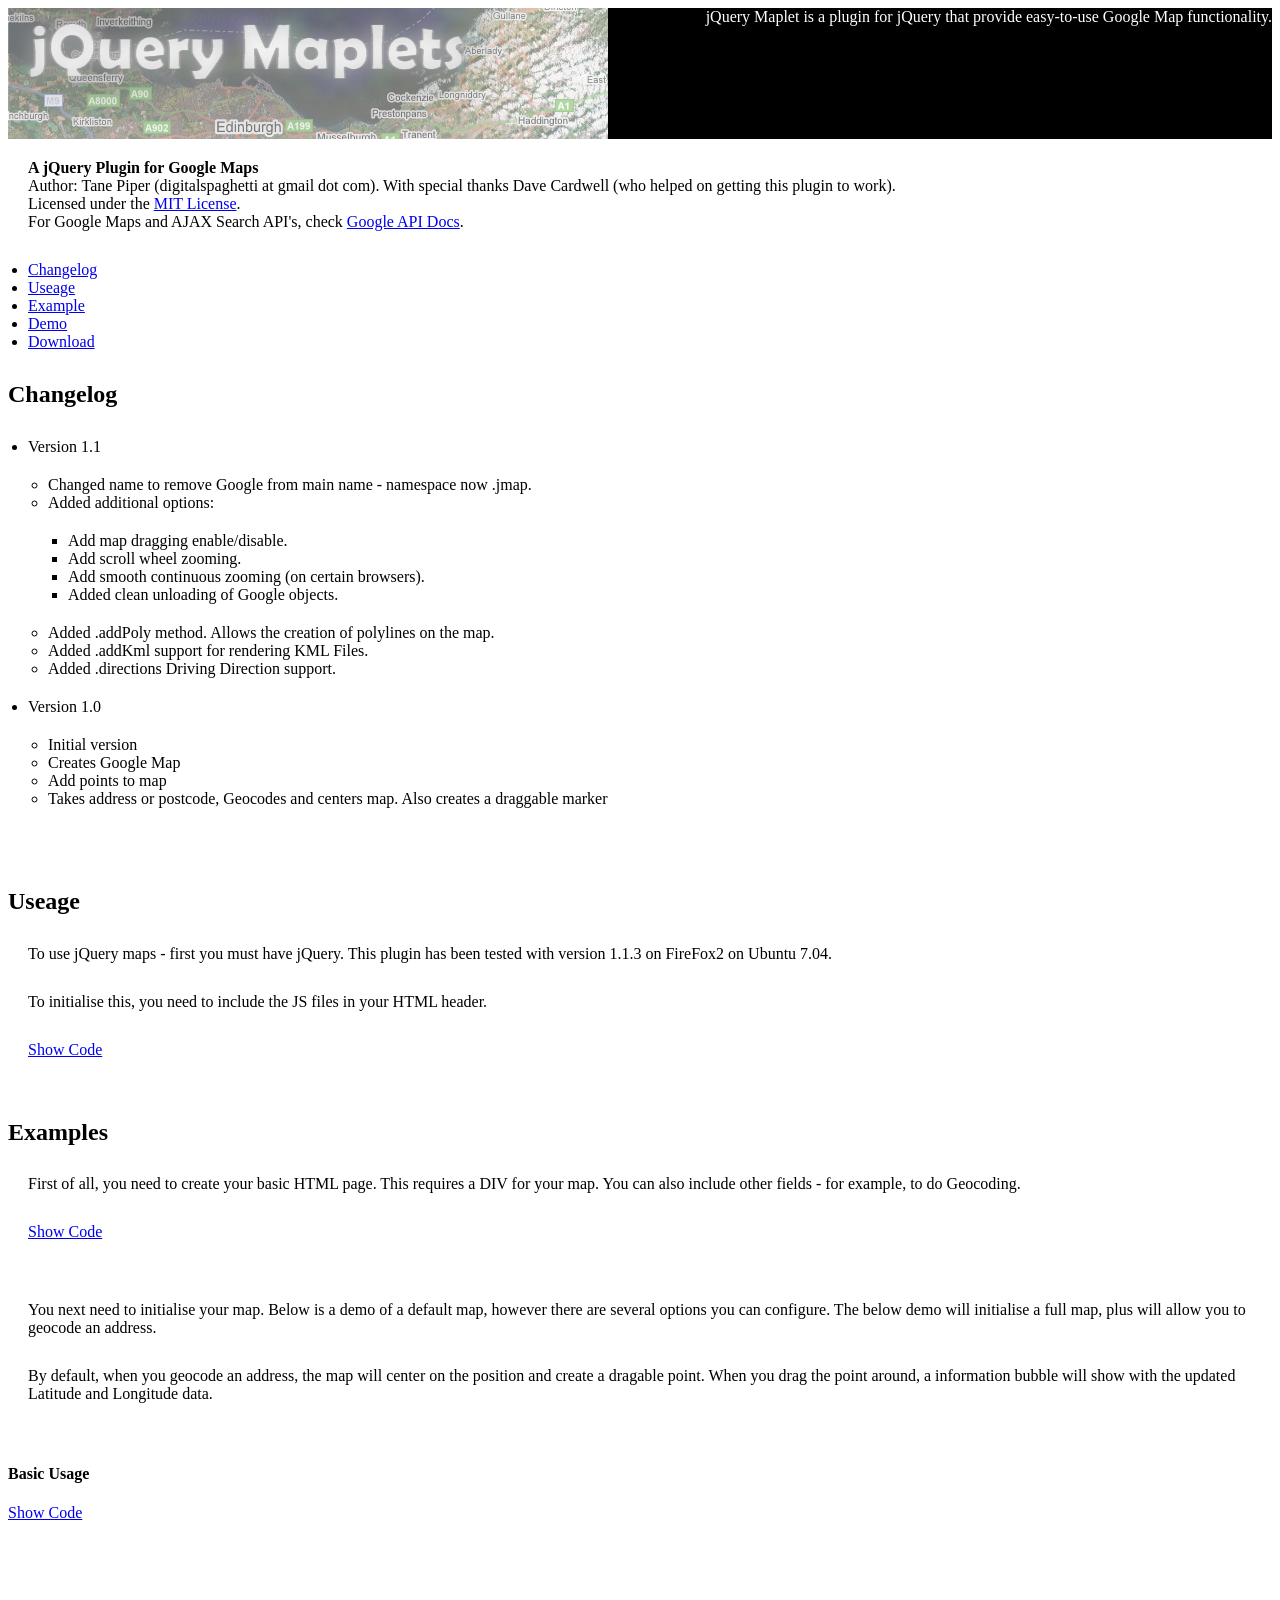
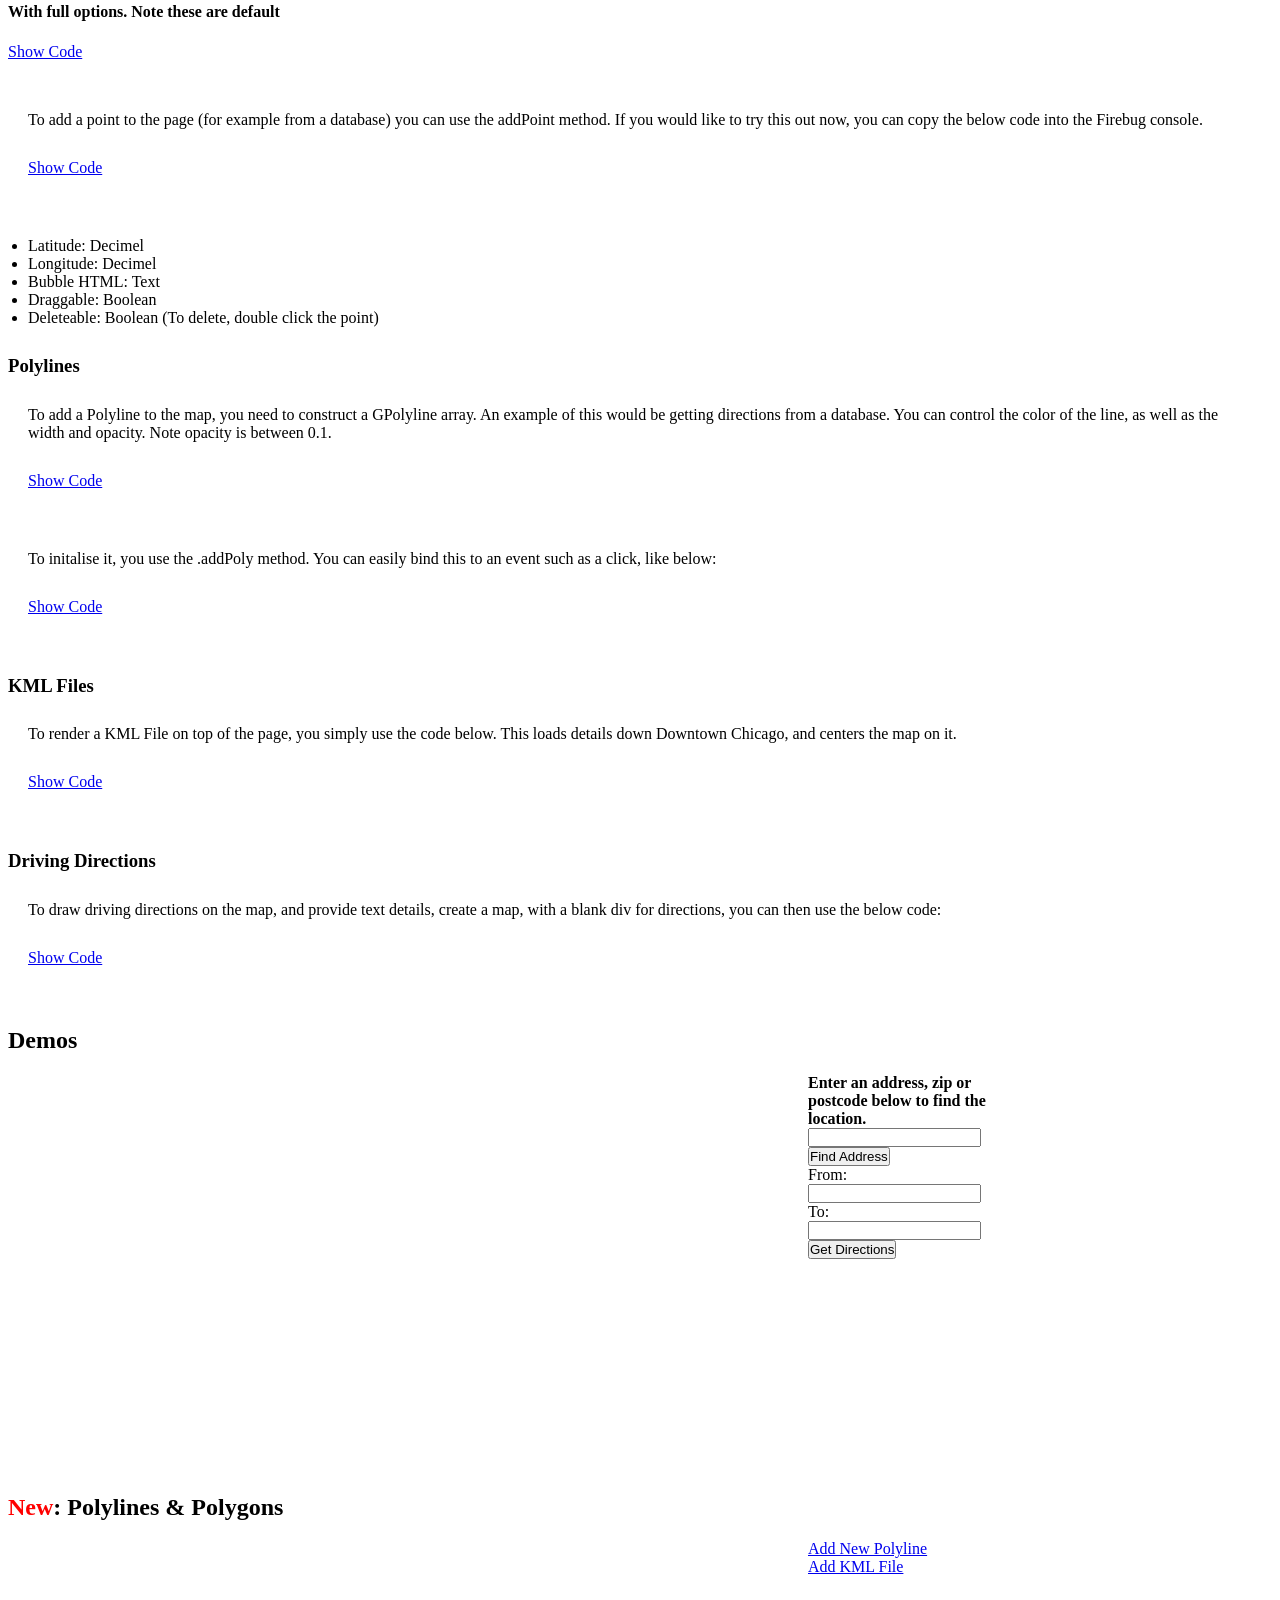
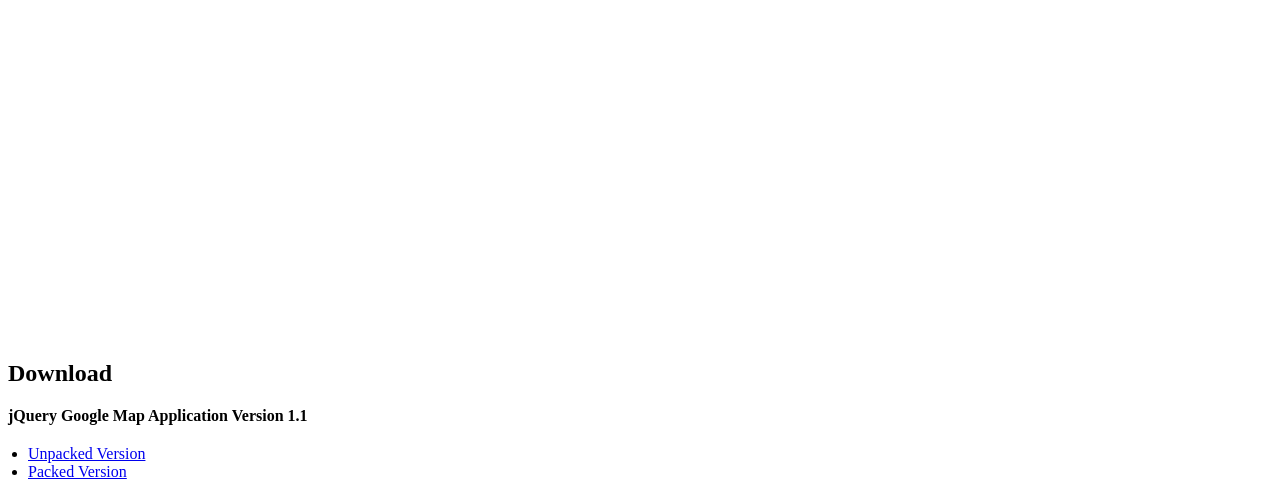
==== branches/1.2/index.html @ fb880c75 "Copied to branches for next version" ====
<?xml version="1.0" encoding="UTF-8" ?>
<!DOCTYPE html PUBLIC "-//W3C//DTD XHTML 1.0 Strict//EN"
"http://www.w3.org/TR/xhtml1/DTD/xhtml1-strict.dtd">
<html xmlns="http://www.w3.org/1999/xhtml"
xmlns:v="urn:schemas-microsoft-com:vml">
	<head>
		<meta http-equiv="Content-Type" content="text/html; charset=utf-8" />
		<title>jQuery Maps</title>
		<style type="text/css">
			v\:* { behavior:url(#default#VML);}
		</style>
		<script src="http://maps.google.com/maps?file=api&v=2&key=ABQIAAAApCYnM8S-TSRBhQk16Ynr4BQsdKsyZnhdiIFVYLirST5eeJJrrBSLEOe2KFlwraCMKFXFl41xy8sfMw" type="text/javascript"></script>
		<script src="http://www.google.com/uds/api?file=uds.js&v=1.0&key=ABQIAAAApCYnM8S-TSRBhQk16Ynr4BQsdKsyZnhdiIFVYLirST5eeJJrrBSLEOe2KFlwraCMKFXFl41xy8sfMw" type="text/javascript"></script>
		<script src="jquery.js" type="text/javascript"></script>
		<script src="jquery.jmaps.js" type="text/javascript"></script>

		<script type="text/javascript">
			$('document').ready(function(){
				$("#gmap").jmap();
				$("#gmap").myMap().setCenter(new GLatLng(55.958387,-3.162367), 10);
				$("#gmap2").jmap();
				$("#gmap2").myMap().setCenter(new GLatLng(55.958387,-3.162367), 10);
				var polyline = new GPolyline([
    					new GLatLng(55.958387, -3.162367),
    					new GLatLng(55.95189103287788, -3.18878173828125),
    					new GLatLng(55.9447781445014, -3.21624755859375)
				], "#FF0000", 10,1);
				$("#gmap2").addPoly(polyline);
	
				var polyline2 = new GPolyline([
					new GLatLng(55.9418941688752, -3.2910919189453125),
					new GLatLng(55.94593167462068, -3.2179641723632812),
					new GLatLng(55.922469807800354, -3.2471466064453125)
				], "#00FF00", 10, 1);
		
			$("a.addline").bind('click', function(){
				$("#gmap2").addPoly(polyline2);
				return false;
			});

			$("a.showcode").bind("click", function(){
				var showdiv = $(this).attr("href");
				$(showdiv).toggle("fast");
				return false;
			});
			
			$("a.add-kml").bind("click", function(){
				$("#gmap2").addKml("http://mapgadgets.googlepages.com/cta.kml");	
				$("#gmap2").myMap().setCenter(new GLatLng(41.88414, -87.63238), 10);
				return false;
			});
			$("#getDirections").bind("click", function(){
				var from = $("#from").attr('value');
				var to = $("#to").attr('value');
				$("#gmap").directions("from: " + from + " to: " + to, "mydirections");	
				$("#from").attr('value', to);
				$("#to").attr('value', '');
				return false;
			});
		});
	</script>
	<style type="text/css">
	*, body { margin: 0, 10px; padding: 0; }
	p, ul { margin:10px; padding:10px;}
	code, pre {width: 80%; text-align:left; margin:0 auto; padding:1px; overflow:hide}
	</style>
	</head>
	<body>
	
	
	<div style="width:100%; height:131px; background:url('images/header.png') #000 no-repeat;" /><span style="float:right;color:#fff;">jQuery Maplet is a plugin for jQuery that provide easy-to-use Google Map functionality.</span></div>
	<p>
	<strong>A jQuery Plugin for Google Maps</strong><br />
	Author: <span class="hcard"><span class="fn">Tane Piper</span></span> (digitalspaghetti at gmail dot com).  With special thanks Dave Cardwell (who helped on getting this plugin to work).<br />
	Licensed under the <a href="http://www.opensource.org/licenses/mit-license.php" rel="licence">MIT License</a>.<br />
	For Google Maps and AJAX Search API's, check <a href="http://api.google.com">Google API Docs</a>.
	</p>

	<ul>
		<li><a href="#changelog">Changelog</a></li>
		<li><a href="#useage">Useage</a></li>
		<li><a href="#example">Example</a></li>
		<li><a href="#demo">Demo</a></li>
		<li><a href="#download">Download</a></li>
	</ul>

	<a name="changelog"><h2>Changelog</h2></a>
	
	<ul>
		<li>Version 1.1
			<ul>
				<li>Changed name to remove Google from main name - namespace now .jmap.</li>
				<li>Added additional options:
					<ul>
						<li>Add map dragging enable/disable.</li>
						<li>Add scroll wheel zooming.</li>
						<li>Add smooth continuous zooming (on certain browsers).</li>
						<li>Added clean unloading of Google objects.</li>
					</ul>
				</li>
				<li>Added .addPoly method.  Allows the creation of polylines on the map.</li>
				<li>Added .addKml support for rendering KML Files.</li>
				<li>Added .directions Driving Direction support.</li>
			</ul>
		</li>
		<li>Version 1.0
		<ul>
			<li>Initial version</li>
			<li>Creates Google Map</li>
			<li>Add points to map</li>
			<li>Takes address or postcode, Geocodes and centers map.  Also creates a draggable marker</li>
		</ul>
		</li>
	</ul>
	</p>
	
	<a name="useage"><h2>Useage</h2></a>
	<p>
		
		To use jQuery maps - first you must have jQuery.  This plugin has been tested with version 1.1.3 on FireFox2 on Ubuntu 7.04.
	</p>
	<p>
		To initialise this, you need to include the JS files in your HTML header.
	</p>
	<p>
		<a class="showcode" href="#jsinclude">Show Code</a>
		<pre style="background-color:#aaa;border:2px solid #000;display:none" id="jsinclude">
		&lt;script src="http://maps.google.com/maps?file=api&v=2&key=YOURKEY"type="text/javascript">&lt;/script>
 		&lt;script src="http://www.google.com/uds/api?file=uds.js&v=1.0&key=YOURKEY"type="text/javascript">&lt;/script>
 		&lt;script src="jquery.js"type="text/javascript">&lt;/script>
 		&lt;script src="jquery.jmap.js"type="text/javascript">&lt;/script>
		</pre>
	</p>
	<a name="example"><h2>Examples</h2></a>
	<p>
		First of all, you need to create your basic HTML page.  This requires a DIV
		for your map.  You can also include other fields - for example, to do Geocoding.
	</p>
	<p>
		<a class="showcode" href="#basicpage">Show Code</a>
		<pre style="background-color:#aaa;border:2px solid #000;display:none" id="basicpage">
			&lt;div id="gmap" style="float:left;width:800px;height:400px;">&lt;/div>
			&lt;div style="float:left;width:15%">
				&lt;strong>Find Address&lt;/strong>
				&lt;input type="text" id="Address" />
				&lt;input type="submit" id="findaddress" />
			&lt;/div>
		</pre>
	</p>
	
	<p>
		You next need to initialise your map.  Below is a demo of a default map, however there are several options you can configure.
		The below demo will initialise a full map, plus will allow you to geocode an address.	
	</p>
	<p>
		By default, when you geocode an address, the map will center on the position and create a dragable point.  When you drag the
		point around, a information bubble will show with the updated Latitude and Longitude data.
	</p>
	<p>
		<h4>Basic Usage</h4>
		<a class="showcode" href="#basicinit">Show Code</a>
		<pre style="background-color:#aaa;border:2px solid #000;display:none" id="basicinit">
			$('document').ready(function(){ 
				$('#gmap').jmap();
			});
		</pre>
	</p>
	<p>
		<h4>With full options.  Note these are default</h4>
		<a class="showcode" href="#fulloptions">Show Code</a>
		<pre style="background-color:#aaa;border:2px solid #000;display:none" id="fulloptions">
			$('document').ready(function(){ 
				$('#gmap').jmap({
					maptype: G_HYBRID_TYPE,
					center: [55.958858,-3.162302],
					zoom: 12,
					control: "small",
					showtype: true,
					showoverview: true,
					dragging: true,
					scrollzoom: true,
					smoothzoom: true,
					searchfield: "#Address",
					searchbutton: "#findaddress"
				},settings);
				});
			});
		</pre>
	</p>
	<p>
		To add a point to the page (for example from a database) you can use the addPoint method.  If you would like to try this out
		now, you can copy the below code into the Firebug console.
	</p>
	<p>
		<a class="showcode" href="#addpoint">Show Code</a>
		<pre style="background-color:#aaa;border:2px solid #000;display:none" id="addpoint">
				$('#gmap').addPoint('55.948286','-3.200111', 'Point1', false, false);
		</pre>
	</p>
	<ul>
		<li>Latitude: Decimel</li>
		<li>Longitude: Decimel</li>
		<li>Bubble HTML: Text</li>
		<li>Draggable: Boolean</li>
		<li>Deleteable: Boolean (To delete, double click the point)</li>
	</ul>
	<h3>Polylines</h3>
	<p>
		To add a Polyline to the map, you need to construct a GPolyline array.  An example of this would be getting directions from a database.  You can control the color of the line, as well as the width and opacity.  Note opacity is between 0.1.
	</p>
	<p>
		<a class="showcode" href="#polyline">Show Code</a>
		<pre style="background-color:#aaa;border:2px solid #000;display:none" id="polyline">
				&lt;script type="text/javascript">
					var polyline = new GPolyline([
    						new GLatLng(55.958387, -3.162367),
    						new GLatLng(55.95189103287788, -3.18878173828125),
    						new GLatLng(55.9447781445014, -3.21624755859375)
					], "#FF0000", 10,1);
				&lt;/script>
		</pre>
	</p>
	<p>
		To initalise it, you use the .addPoly method.  You can easily bind this to an event such as a click, like below:
	<p>
		<a class="showcode" href="#renderpolyline">Show Code</a>
		<pre style="background-color:#aaa;border:2px solid #000;display:none" id="renderpolyline">
				$('a.addpoly').bind('click', function(){
					$('#gmap').addPoly(polyline);
				});
		</pre>
	</p>
	<h3>KML Files</h3>
	<p>
		To render a KML File on top of the page, you simply use the code below.  This loads details down Downtown Chicago, and centers
		the map on it.
	<p>
		<a class="showcode" href="#renderkml">Show Code</a>
		<pre style="background-color:#aaa;border:2px solid #000;display:none" id="renderkml">
				$("#gmap2").addKml("http://mapgadgets.googlepages.com/cta.kml");	
				$("#gmap2").myMap().setCenter(new GLatLng(41.88414, -87.63238), 10);
		</pre>
	</p>
	<h3>Driving Directions</h3>
	<p>
		To draw driving directions on the map, and provide text details, create a map, with a blank div for directions, you can
		then use the below code: 
	<p>
		<a class="showcode" href="#directions">Show Code</a>
		<pre style="background-color:#aaa;border:2px solid #000;display:none" id="directions">
				$("#gmap").directions("from: New York to: Toronto" , "directions");
		</pre>
	</p>
	
	<a name="demo"><h2>Demos</h2></a>
	<div id="gmap" style="float:left;width:800px;height:400px;"></div>

	<div style="float:left;width:15%">
		<strong>Enter an address, zip or postcode below to find the location.</strong>
		<input type="text" id="Address" /><br />
		<input type="submit" value="Find Address" id="findaddress" />
		<br />
		From: <input type="text" id="from" /><br />
		To: <input type="text" id="to" /><br />
		<input type="submit" value="Get Directions" id="getDirections" />
		<div id="mydirections" style="max-height:250px; overflow:auto;"></div>
	</div>
	<br style="clear:both;" />
	<h2><span style="color:red">New</span>: Polylines & Polygons</h2>
	<div id="gmap2" style="float:left;width:800px;height:400px;"></div>
	<div style="float:left;width:15%">
		<a href="#" class="addline">Add New Polyline</a>
		<br />
		<a href="#" class="add-kml">Add KML File</a>
	</div>
	<br style="clear:both;" />
	<a name="download"><h2>Download</h2></a>
		<strong>jQuery Google Map Application Version 1.1</strong>
		<ul>
		<li><a href="http://jmaps.googlecode.com/files/jquery.jmaps.js">Unpacked Version</a></li>
		<li><a href="http://jmaps.googlecode.com/files/jquery.jmaps.packed.js">Packed Version</a></li>
		</ul>
	</body>
</html>
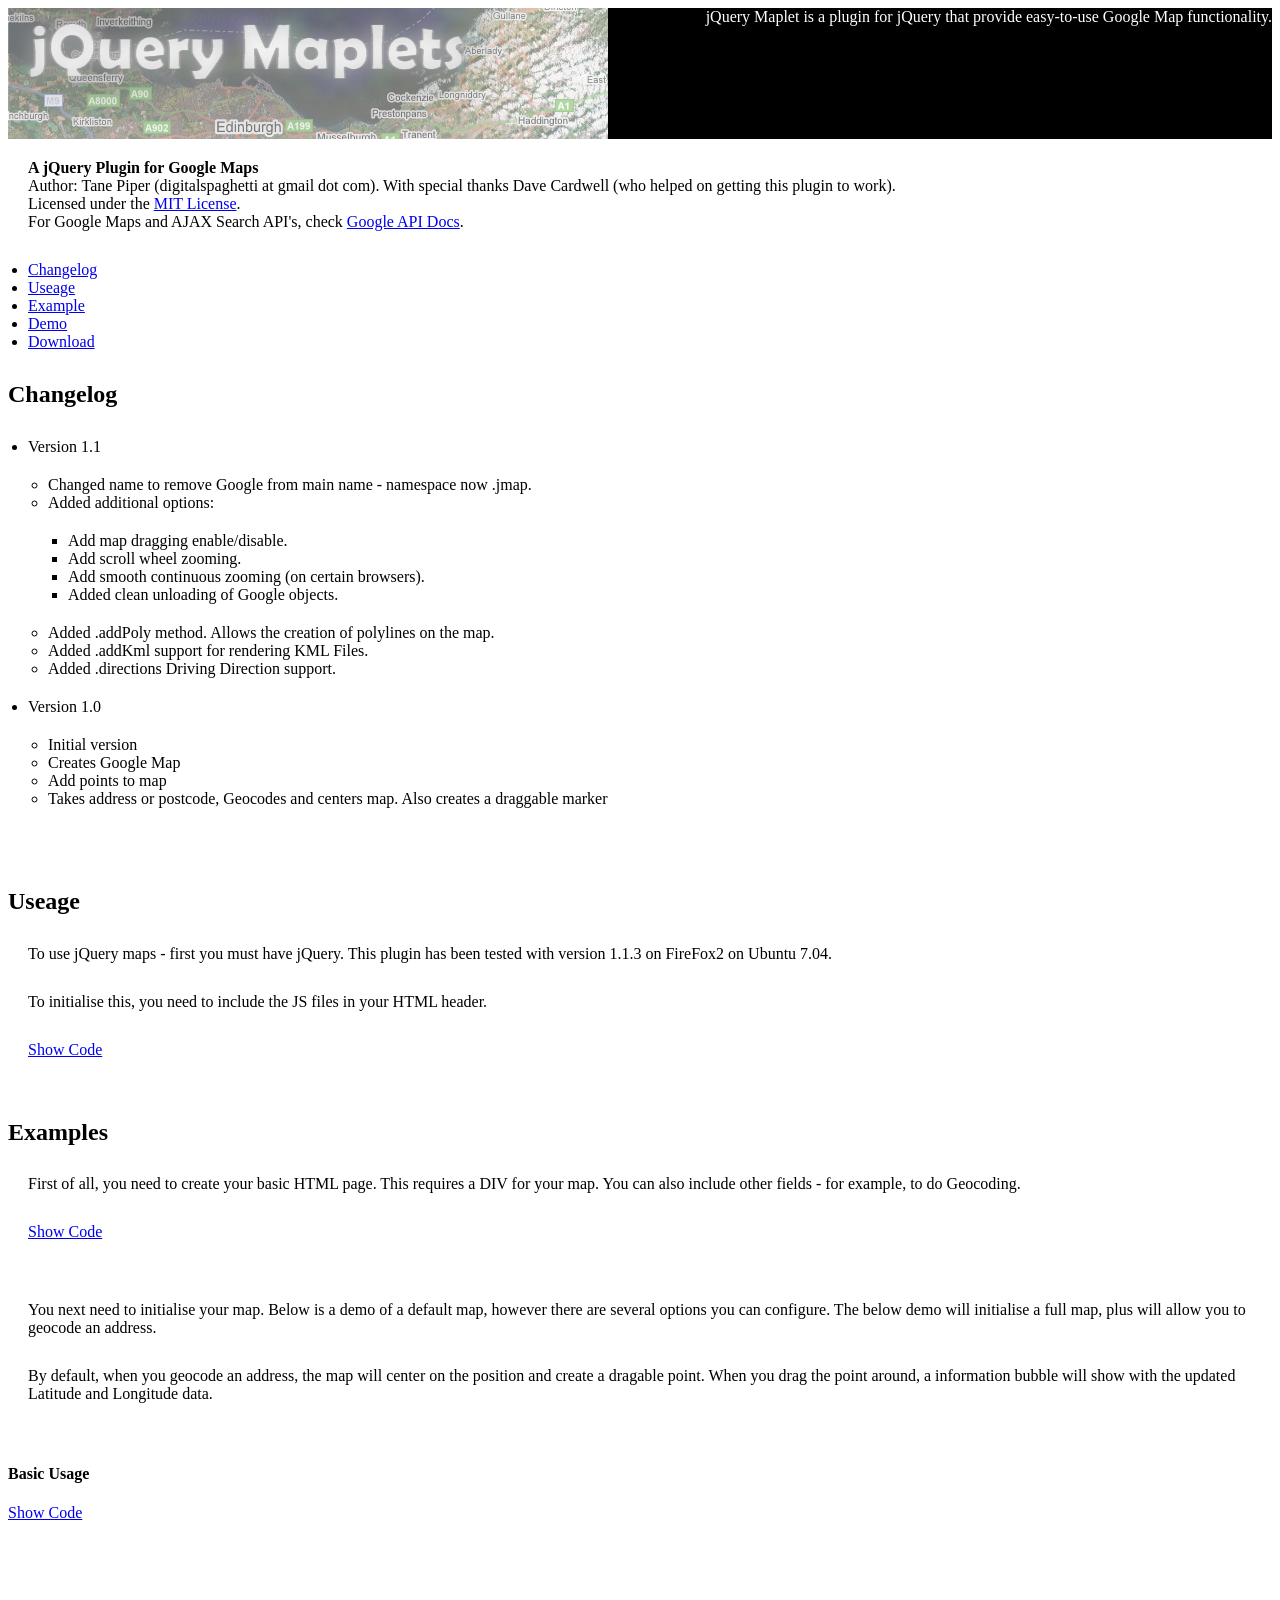
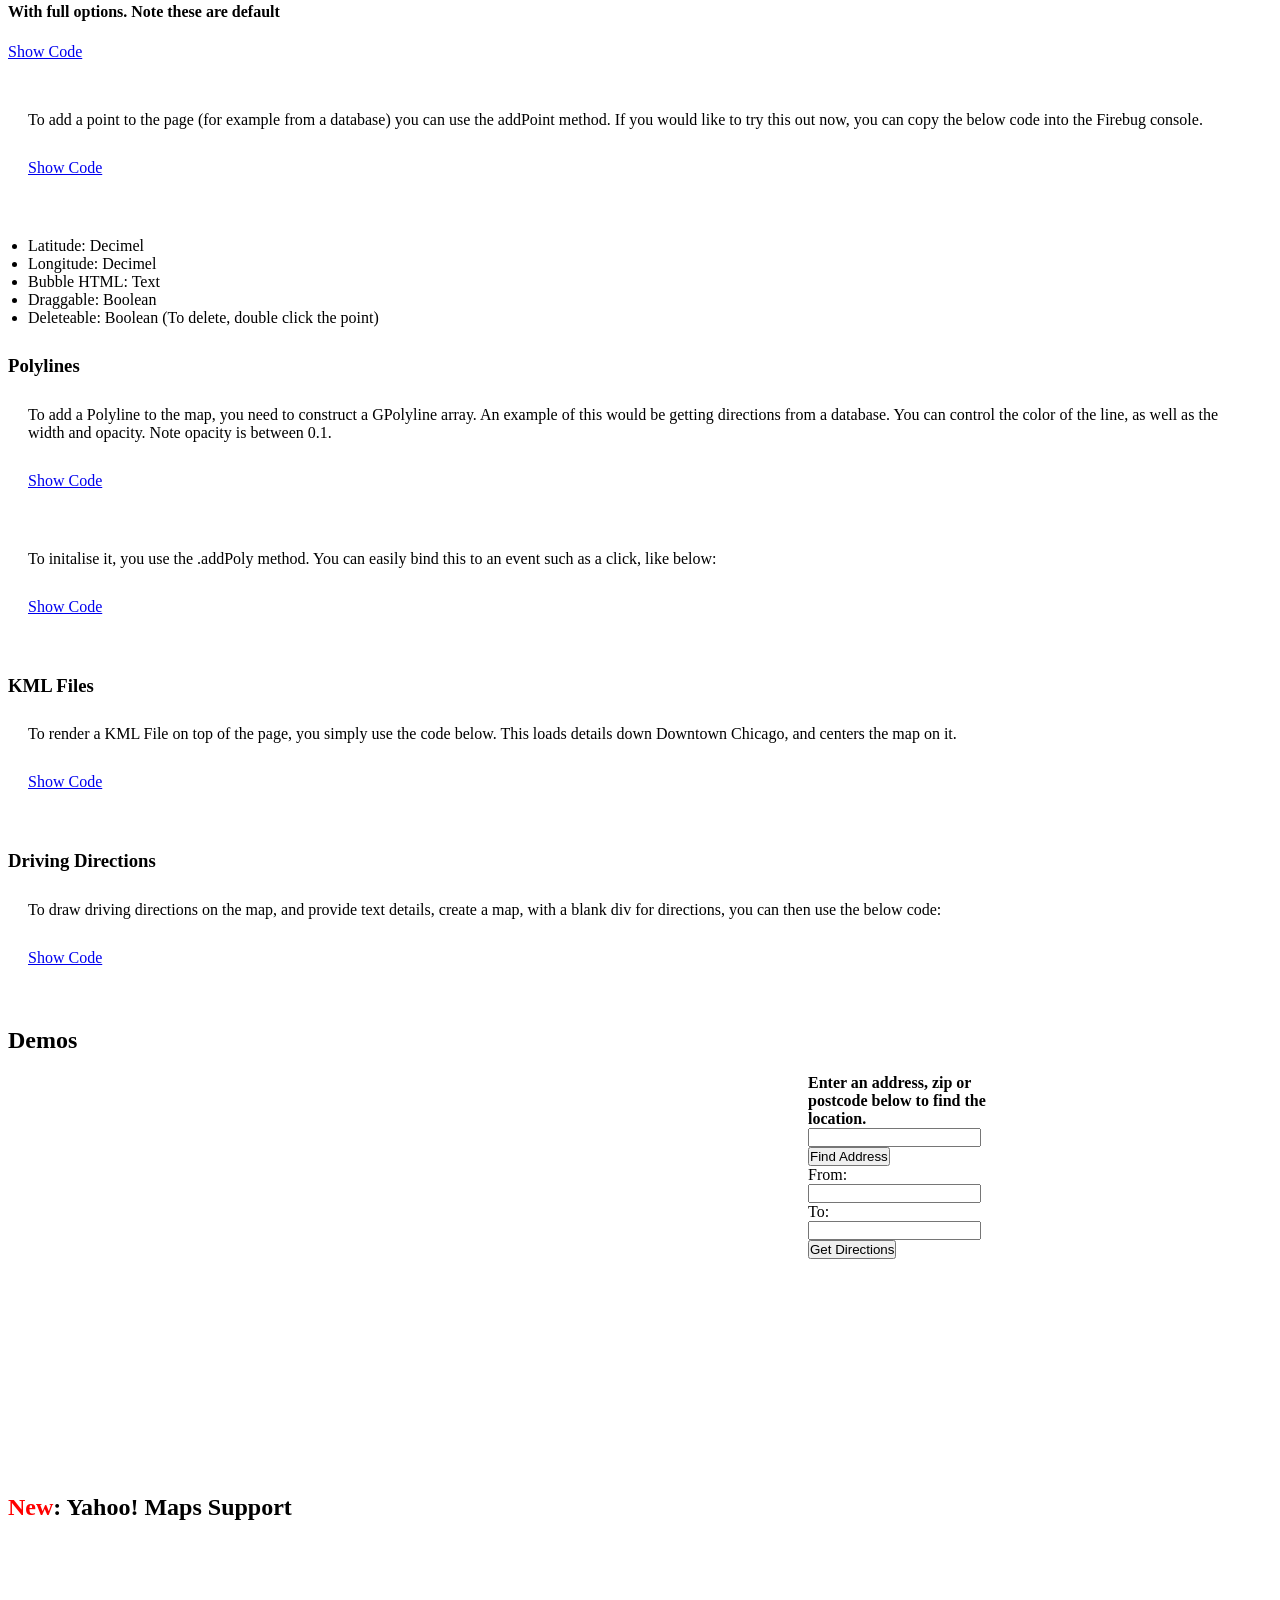
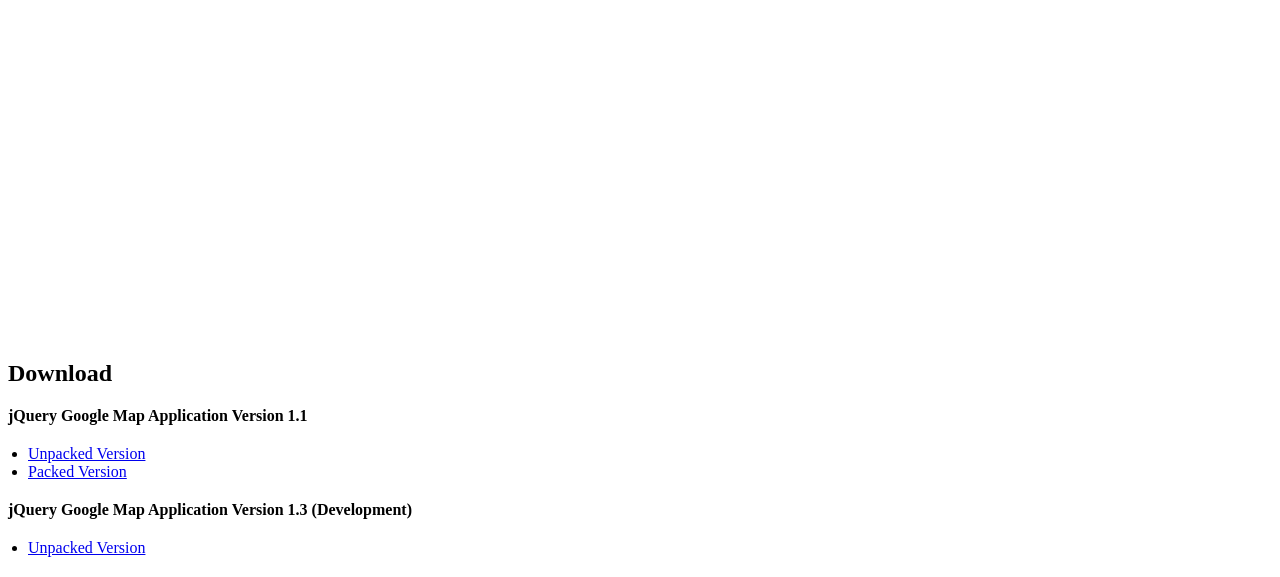
==== commit b0af13d1: "Small changes in HTML, and added (in development) to current version changelog" ====
--- a/branches/1.2/index.html
+++ b/branches/1.2/index.html
@@ -11,50 +11,19 @@
 		</style>
 		<script src="http://maps.google.com/maps?file=api&v=2&key=ABQIAAAApCYnM8S-TSRBhQk16Ynr4BQsdKsyZnhdiIFVYLirST5eeJJrrBSLEOe2KFlwraCMKFXFl41xy8sfMw" type="text/javascript"></script>
 		<script src="http://www.google.com/uds/api?file=uds.js&v=1.0&key=ABQIAAAApCYnM8S-TSRBhQk16Ynr4BQsdKsyZnhdiIFVYLirST5eeJJrrBSLEOe2KFlwraCMKFXFl41xy8sfMw" type="text/javascript"></script>
+		<script type="text/javascript" src="http://api.maps.yahoo.com/ajaxymap?v=3.7&appid=ZYUn2tzV34GgW8J17pi3Gs_HoHGntvd.3km8IQmp.sLKNa8GYwVKyei4Ld6VonBeHHNqBNL9EXA-"></script>
 		<script src="jquery.js" type="text/javascript"></script>
+		<script src="chili-1.7.pack.js" type="text/javascript"></script>
 		<script src="jquery.jmaps.js" type="text/javascript"></script>
 
 		<script type="text/javascript">
 			$('document').ready(function(){
 				$("#gmap").jmap();
-				$("#gmap").myMap().setCenter(new GLatLng(55.958387,-3.162367), 10);
-				$("#gmap2").jmap();
-				$("#gmap2").myMap().setCenter(new GLatLng(55.958387,-3.162367), 10);
-				var polyline = new GPolyline([
-    					new GLatLng(55.958387, -3.162367),
-    					new GLatLng(55.95189103287788, -3.18878173828125),
-    					new GLatLng(55.9447781445014, -3.21624755859375)
-				], "#FF0000", 10,1);
-				$("#gmap2").addPoly(polyline);
-	
-				var polyline2 = new GPolyline([
-					new GLatLng(55.9418941688752, -3.2910919189453125),
-					new GLatLng(55.94593167462068, -3.2179641723632812),
-					new GLatLng(55.922469807800354, -3.2471466064453125)
-				], "#00FF00", 10, 1);
-		
-			$("a.addline").bind('click', function(){
-				$("#gmap2").addPoly(polyline2);
-				return false;
-			});
+				$("#gmap2").jmap({provider: "yahoo"});
 
 			$("a.showcode").bind("click", function(){
 				var showdiv = $(this).attr("href");
 				$(showdiv).toggle("fast");
-				return false;
-			});
-			
-			$("a.add-kml").bind("click", function(){
-				$("#gmap2").addKml("http://mapgadgets.googlepages.com/cta.kml");	
-				$("#gmap2").myMap().setCenter(new GLatLng(41.88414, -87.63238), 10);
-				return false;
-			});
-			$("#getDirections").bind("click", function(){
-				var from = $("#from").attr('value');
-				var to = $("#to").attr('value');
-				$("#gmap").directions("from: " + from + " to: " + to, "mydirections");	
-				$("#from").attr('value', to);
-				$("#to").attr('value', '');
 				return false;
 			});
 		});
@@ -62,7 +31,22 @@
 	<style type="text/css">
 	*, body { margin: 0, 10px; padding: 0; }
 	p, ul { margin:10px; padding:10px;}
-	code, pre {width: 80%; text-align:left; margin:0 auto; padding:1px; overflow:hide}
+	pre {width: 80%; text-align:left; margin:0 auto; padding:1px; overflow:hide}
+	.jscom, .mix htcom   { color: #4040c2; }
+	.com      { color: green; }
+	.regexp   { color: maroon; }
+	.string   { color: teal; }
+	.keywords { color: blue; }
+	.global   { color: #008; }
+	.numbers  { color: #880; }
+	.comm     { color: green; }
+	.tag      { color: blue; }
+	.entity   { color: blue; }
+	.string   { color: teal; }
+	.aname    { color: maroon; }
+	.avalue   { color: maroon; }
+	.jquery   { color: #00a; }
+	.plugin   { color: red; }
 	</style>
 	</head>
 	<body>
@@ -124,11 +108,13 @@
 	</p>
 	<p>
 		<a class="showcode" href="#jsinclude">Show Code</a>
-		<pre style="background-color:#aaa;border:2px solid #000;display:none" id="jsinclude">
+		<pre style="background-color:#aaa;border:2px solid #000;display:none" id="jsinclude"
+		<code class="mix">
 		&lt;script src="http://maps.google.com/maps?file=api&v=2&key=YOURKEY"type="text/javascript">&lt;/script>
  		&lt;script src="http://www.google.com/uds/api?file=uds.js&v=1.0&key=YOURKEY"type="text/javascript">&lt;/script>
  		&lt;script src="jquery.js"type="text/javascript">&lt;/script>
  		&lt;script src="jquery.jmap.js"type="text/javascript">&lt;/script>
+		</code>
 		</pre>
 	</p>
 	<a name="example"><h2>Examples</h2></a>
@@ -139,12 +125,14 @@
 	<p>
 		<a class="showcode" href="#basicpage">Show Code</a>
 		<pre style="background-color:#aaa;border:2px solid #000;display:none" id="basicpage">
+		<code class="mix">
 			&lt;div id="gmap" style="float:left;width:800px;height:400px;">&lt;/div>
 			&lt;div style="float:left;width:15%">
 				&lt;strong>Find Address&lt;/strong>
 				&lt;input type="text" id="Address" />
 				&lt;input type="submit" id="findaddress" />
 			&lt;/div>
+		</code>
 		</pre>
 	</p>
 	
@@ -160,15 +148,18 @@
 		<h4>Basic Usage</h4>
 		<a class="showcode" href="#basicinit">Show Code</a>
 		<pre style="background-color:#aaa;border:2px solid #000;display:none" id="basicinit">
+		<code class="mix">
 			$('document').ready(function(){ 
 				$('#gmap').jmap();
 			});
+		</code>
 		</pre>
 	</p>
 	<p>
 		<h4>With full options.  Note these are default</h4>
 		<a class="showcode" href="#fulloptions">Show Code</a>
 		<pre style="background-color:#aaa;border:2px solid #000;display:none" id="fulloptions">
+		<code class="mix">
 			$('document').ready(function(){ 
 				$('#gmap').jmap({
 					maptype: G_HYBRID_TYPE,
@@ -185,6 +176,7 @@
 				},settings);
 				});
 			});
+		</code>
 		</pre>
 	</p>
 	<p>
@@ -194,7 +186,9 @@
 	<p>
 		<a class="showcode" href="#addpoint">Show Code</a>
 		<pre style="background-color:#aaa;border:2px solid #000;display:none" id="addpoint">
+		<code class="mix">
 				$('#gmap').addPoint('55.948286','-3.200111', 'Point1', false, false);
+		</code>
 		</pre>
 	</p>
 	<ul>
@@ -211,6 +205,7 @@
 	<p>
 		<a class="showcode" href="#polyline">Show Code</a>
 		<pre style="background-color:#aaa;border:2px solid #000;display:none" id="polyline">
+		<code class="mix">
 				&lt;script type="text/javascript">
 					var polyline = new GPolyline([
     						new GLatLng(55.958387, -3.162367),
@@ -218,6 +213,7 @@
     						new GLatLng(55.9447781445014, -3.21624755859375)
 					], "#FF0000", 10,1);
 				&lt;/script>
+		</code>
 		</pre>
 	</p>
 	<p>
@@ -225,9 +221,11 @@
 	<p>
 		<a class="showcode" href="#renderpolyline">Show Code</a>
 		<pre style="background-color:#aaa;border:2px solid #000;display:none" id="renderpolyline">
+		<code class="mix">
 				$('a.addpoly').bind('click', function(){
 					$('#gmap').addPoly(polyline);
 				});
+		</code>
 		</pre>
 	</p>
 	<h3>KML Files</h3>
@@ -237,8 +235,10 @@
 	<p>
 		<a class="showcode" href="#renderkml">Show Code</a>
 		<pre style="background-color:#aaa;border:2px solid #000;display:none" id="renderkml">
+		<code class="mix">
 				$("#gmap2").addKml("http://mapgadgets.googlepages.com/cta.kml");	
 				$("#gmap2").myMap().setCenter(new GLatLng(41.88414, -87.63238), 10);
+		</code>
 		</pre>
 	</p>
 	<h3>Driving Directions</h3>
@@ -248,7 +248,9 @@
 	<p>
 		<a class="showcode" href="#directions">Show Code</a>
 		<pre style="background-color:#aaa;border:2px solid #000;display:none" id="directions">
+		<code class="mix">
 				$("#gmap").directions("from: New York to: Toronto" , "directions");
+		</code>
 		</pre>
 	</p>
 	
@@ -266,12 +268,9 @@
 		<div id="mydirections" style="max-height:250px; overflow:auto;"></div>
 	</div>
 	<br style="clear:both;" />
-	<h2><span style="color:red">New</span>: Polylines & Polygons</h2>
+	<h2><span style="color:red">New</span>: Yahoo! Maps Support</h2>
 	<div id="gmap2" style="float:left;width:800px;height:400px;"></div>
 	<div style="float:left;width:15%">
-		<a href="#" class="addline">Add New Polyline</a>
-		<br />
-		<a href="#" class="add-kml">Add KML File</a>
 	</div>
 	<br style="clear:both;" />
 	<a name="download"><h2>Download</h2></a>
@@ -280,5 +279,9 @@
 		<li><a href="http://jmaps.googlecode.com/files/jquery.jmaps.js">Unpacked Version</a></li>
 		<li><a href="http://jmaps.googlecode.com/files/jquery.jmaps.packed.js">Packed Version</a></li>
 		</ul>
+		<strong>jQuery Google Map Application Version 1.3 (Development)</strong>
+		<ul>
+		<li><a href="http://jmaps.googlecode.com/files/jquery.jmaps.development.js">Unpacked Version</a></li>
+		</ul>
 	</body>
 </html>
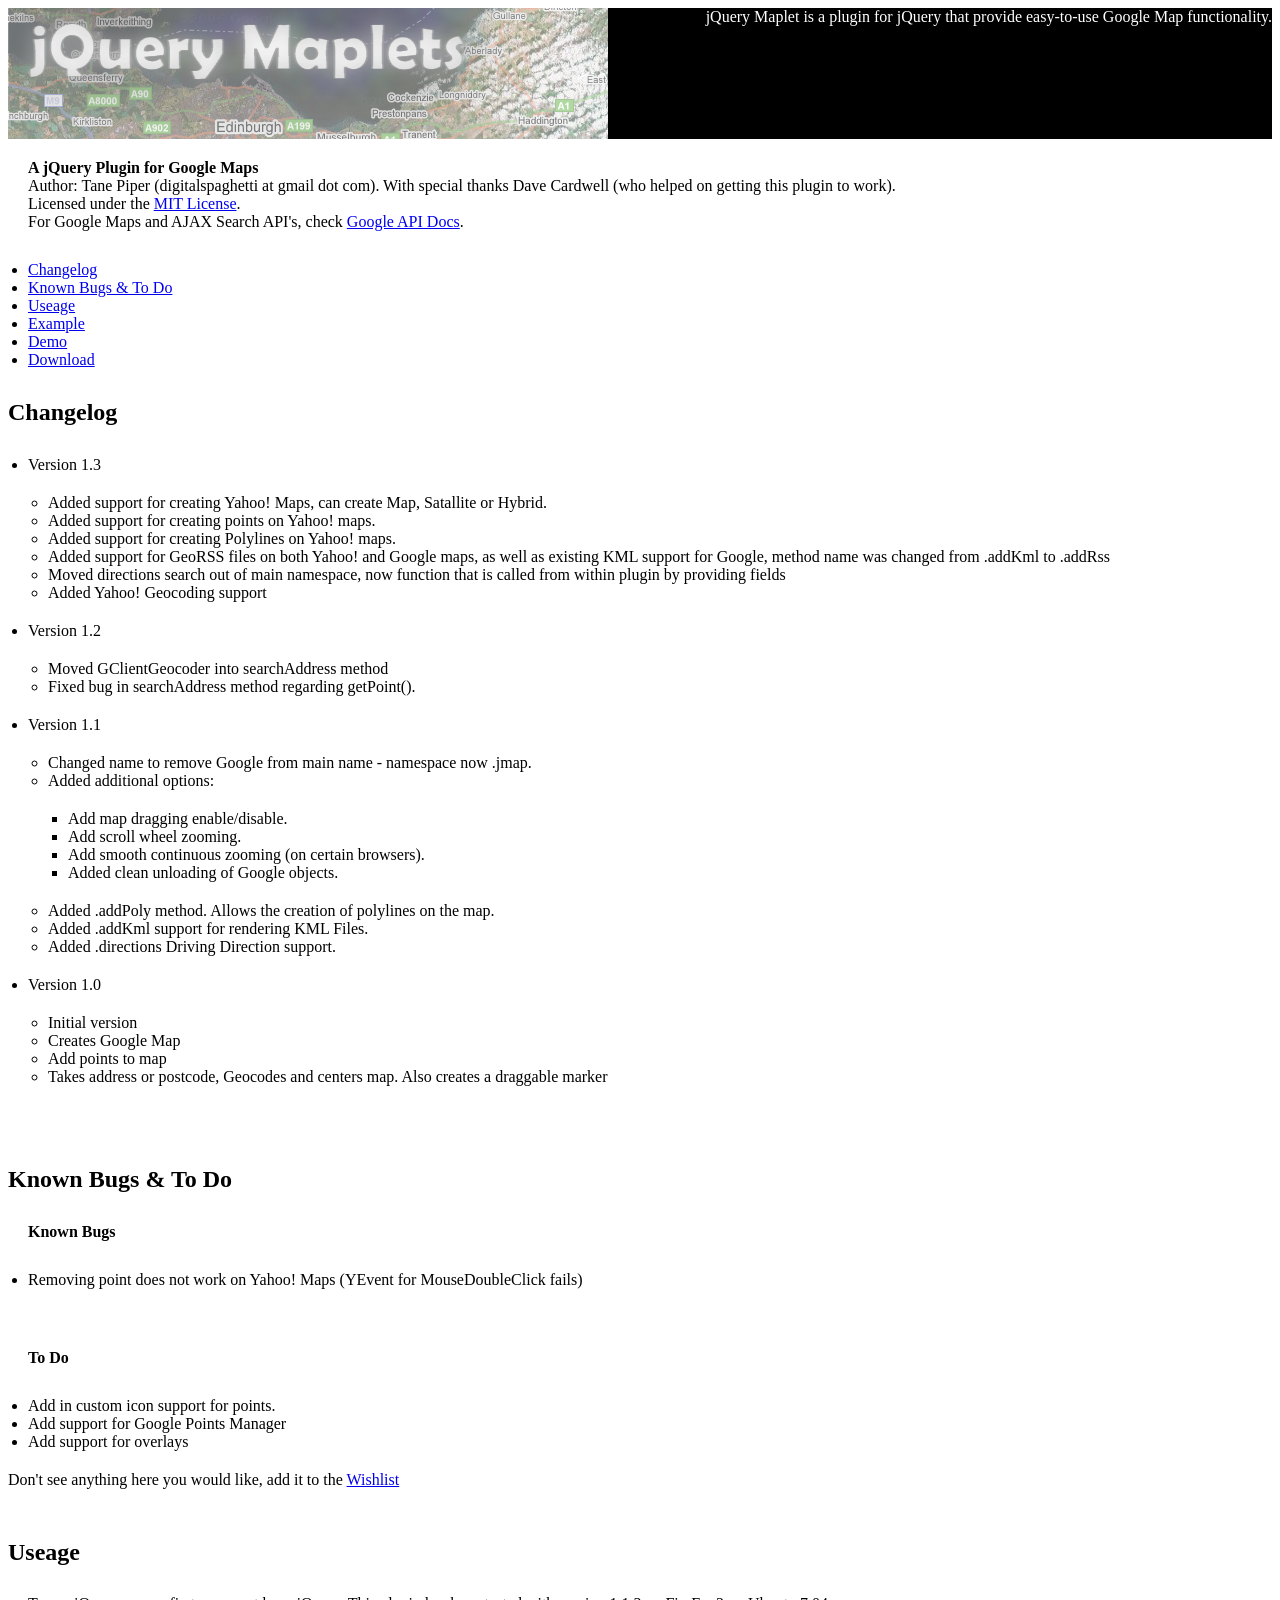
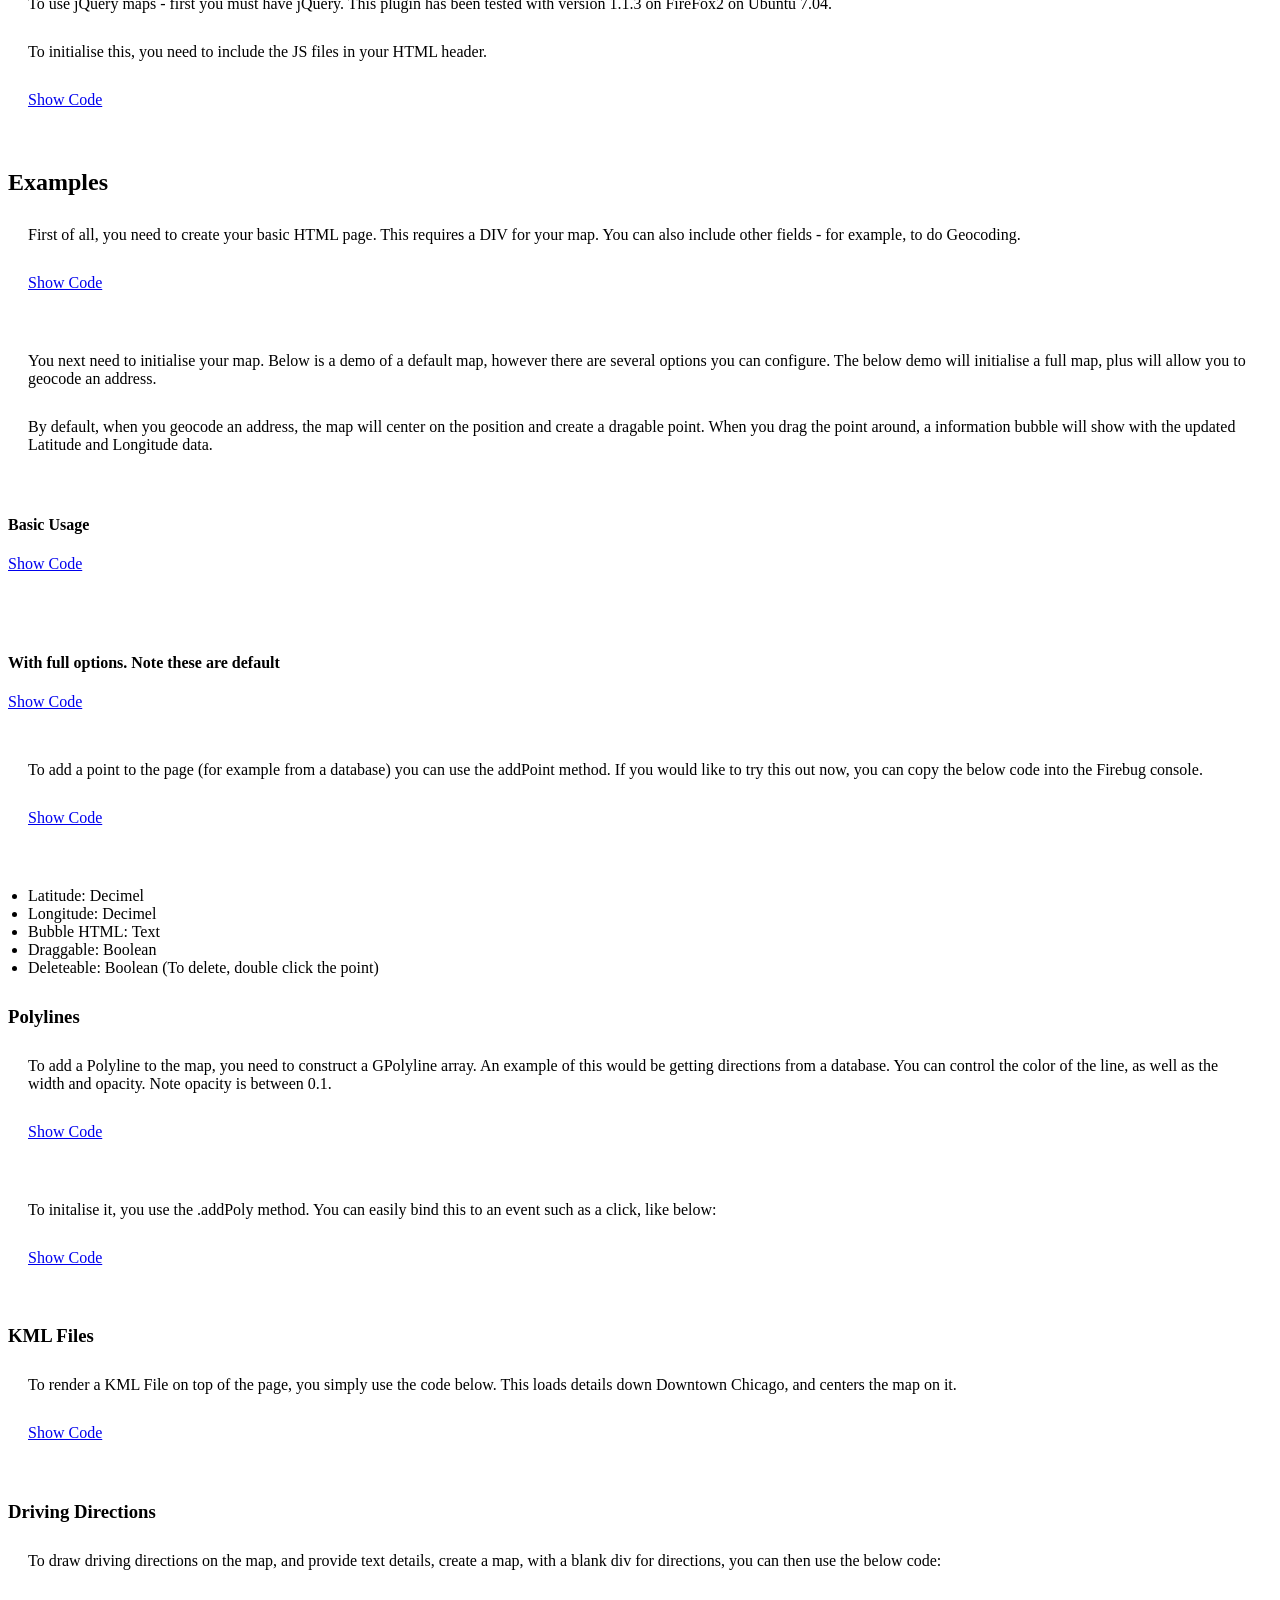
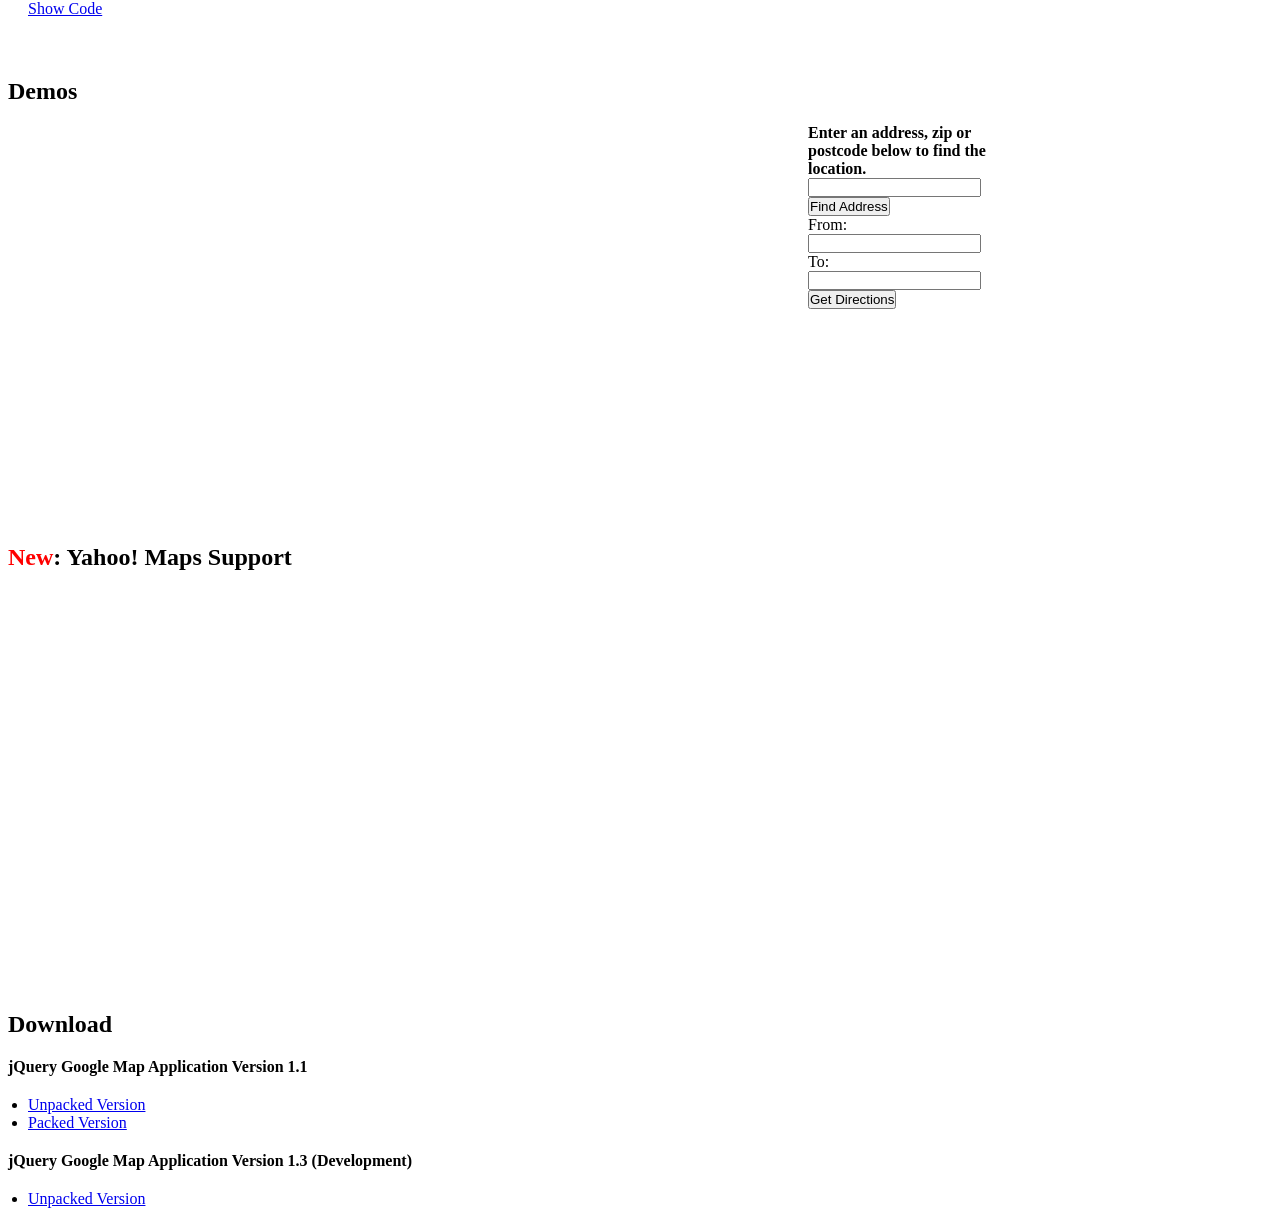
==== commit ab42d7c9: "Final version of 1.3, to merge into trunk" ====
--- a/branches/1.2/index.html
+++ b/branches/1.2/index.html
@@ -12,6 +12,7 @@
 		<script src="http://maps.google.com/maps?file=api&v=2&key=ABQIAAAApCYnM8S-TSRBhQk16Ynr4BQsdKsyZnhdiIFVYLirST5eeJJrrBSLEOe2KFlwraCMKFXFl41xy8sfMw" type="text/javascript"></script>
 		<script src="http://www.google.com/uds/api?file=uds.js&v=1.0&key=ABQIAAAApCYnM8S-TSRBhQk16Ynr4BQsdKsyZnhdiIFVYLirST5eeJJrrBSLEOe2KFlwraCMKFXFl41xy8sfMw" type="text/javascript"></script>
 		<script type="text/javascript" src="http://api.maps.yahoo.com/ajaxymap?v=3.7&appid=ZYUn2tzV34GgW8J17pi3Gs_HoHGntvd.3km8IQmp.sLKNa8GYwVKyei4Ld6VonBeHHNqBNL9EXA-"></script>
+		
 		<script src="jquery.js" type="text/javascript"></script>
 		<script src="chili-1.7.pack.js" type="text/javascript"></script>
 		<script src="jquery.jmaps.js" type="text/javascript"></script>
@@ -62,6 +63,7 @@
 
 	<ul>
 		<li><a href="#changelog">Changelog</a></li>
+		<li><a href="#known-todo">Known Bugs & To Do</a></li>
 		<li><a href="#useage">Useage</a></li>
 		<li><a href="#example">Example</a></li>
 		<li><a href="#demo">Demo</a></li>
@@ -71,6 +73,23 @@
 	<a name="changelog"><h2>Changelog</h2></a>
 	
 	<ul>
+		<li>Version 1.3
+			<ul>
+				<li>Added support for creating Yahoo! Maps, can create Map, Satallite or Hybrid.</li>
+				<li>Added support for creating points on Yahoo! maps.</li>
+				<li>Added support for creating Polylines on Yahoo! maps.</li>
+				<li>Added support for GeoRSS files on both Yahoo! and Google maps, as well as existing KML support for Google, method name was changed from .addKml to .addRss</li>
+				<li>Moved directions search out of main namespace, now function that is called from within plugin by providing fields</li>
+				<li>Added Yahoo! Geocoding support</li>
+			</ul>
+		</li>
+		<li>Version 1.2
+			<ul>
+				<li>Moved GClientGeocoder into searchAddress method</li>
+				<li>Fixed bug in searchAddress method regarding getPoint().</li>
+			</ul>
+		
+		</li>
 		<li>Version 1.1
 			<ul>
 				<li>Changed name to remove Google from main name - namespace now .jmap.</li>
@@ -96,6 +115,23 @@
 		</ul>
 		</li>
 	</ul>
+	</p>
+	
+	<a name="known-todo"><h2>Known Bugs &amp; To Do</h2></a>
+	<p>
+		<strong>Known Bugs</strong>
+		<ul>
+			<li>Removing point does not work on Yahoo! Maps (YEvent for MouseDoubleClick fails)</li>
+		</ul>
+	</p>
+	<p>
+		<strong>To Do</strong>
+		<ul>
+			<li>Add in custom icon support for points.</li>
+			<li>Add support for Google Points Manager</li>
+			<li>Add support for overlays</li>
+		</ul>
+		Don't see anything here you would like, add it to the <a href="http://code.google.com/p/jmaps/issues/list">Wishlist</a>
 	</p>
 	
 	<a name="useage"><h2>Useage</h2></a>
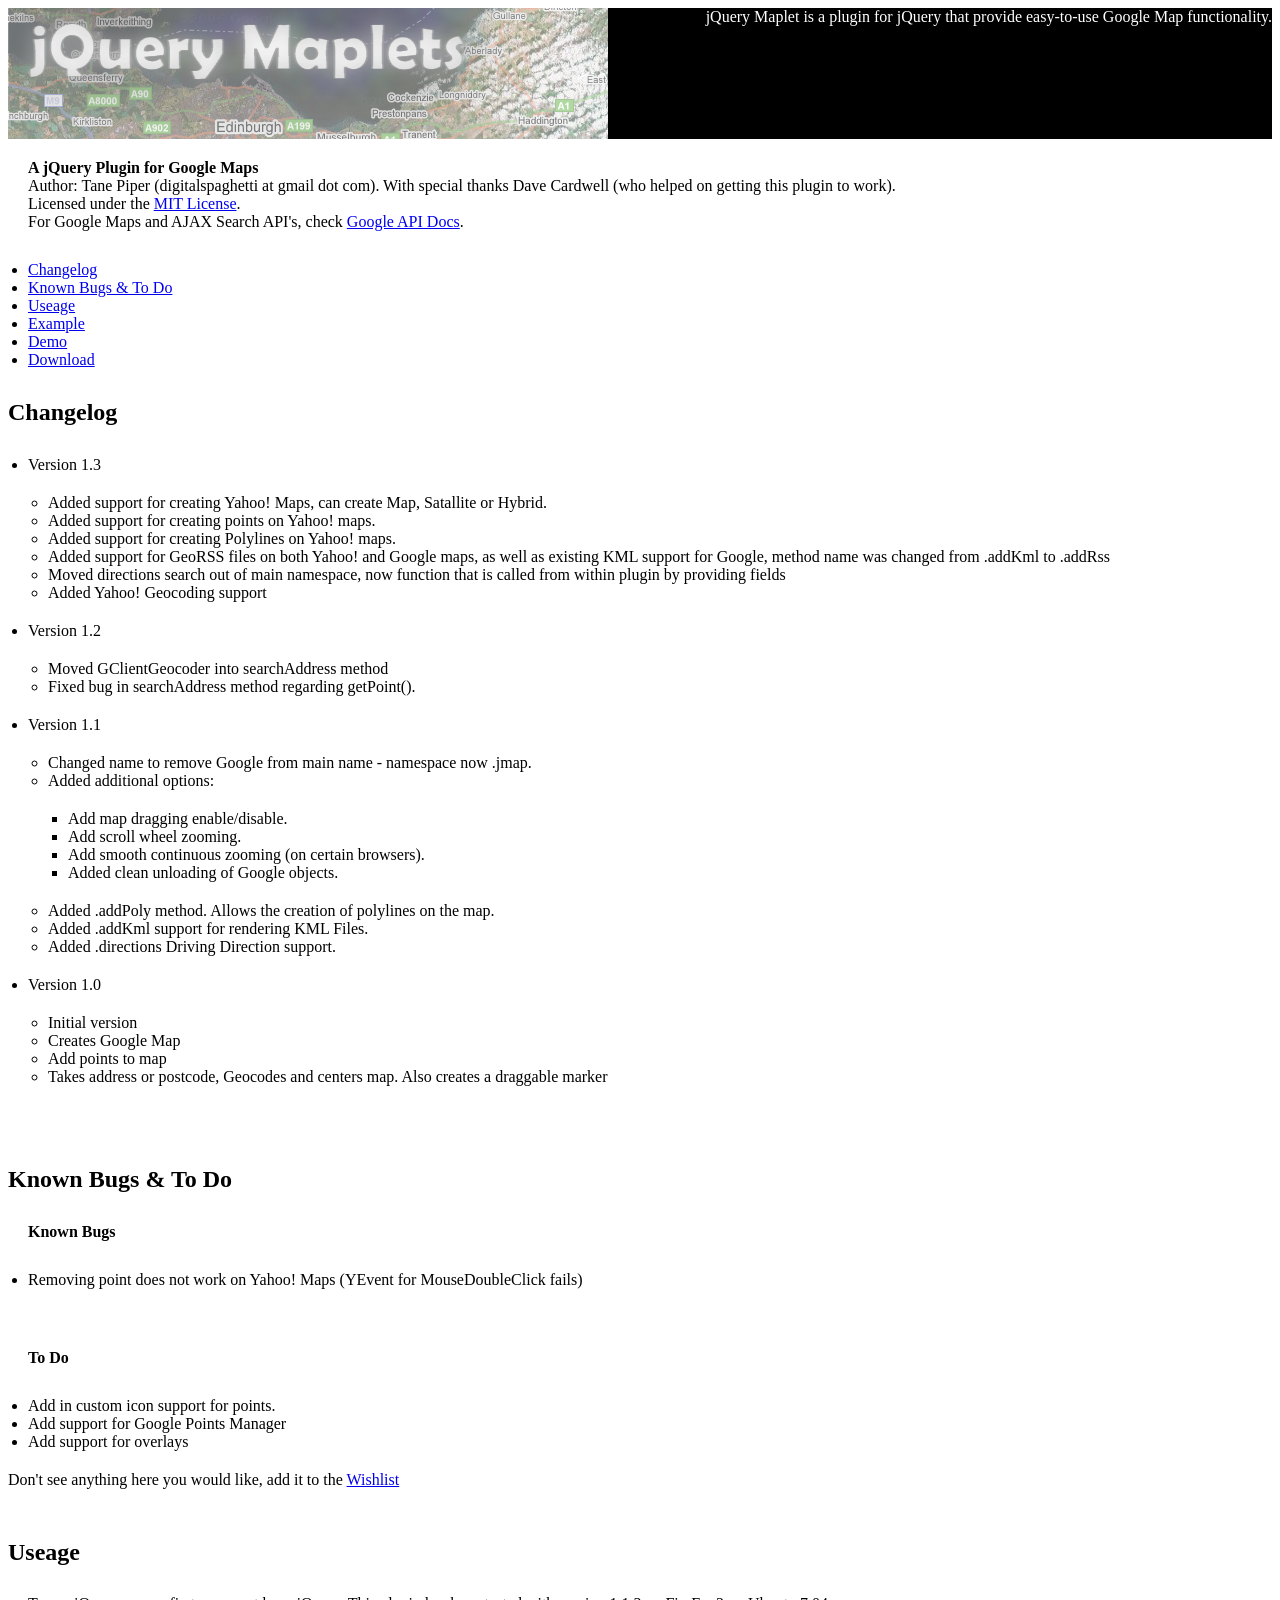
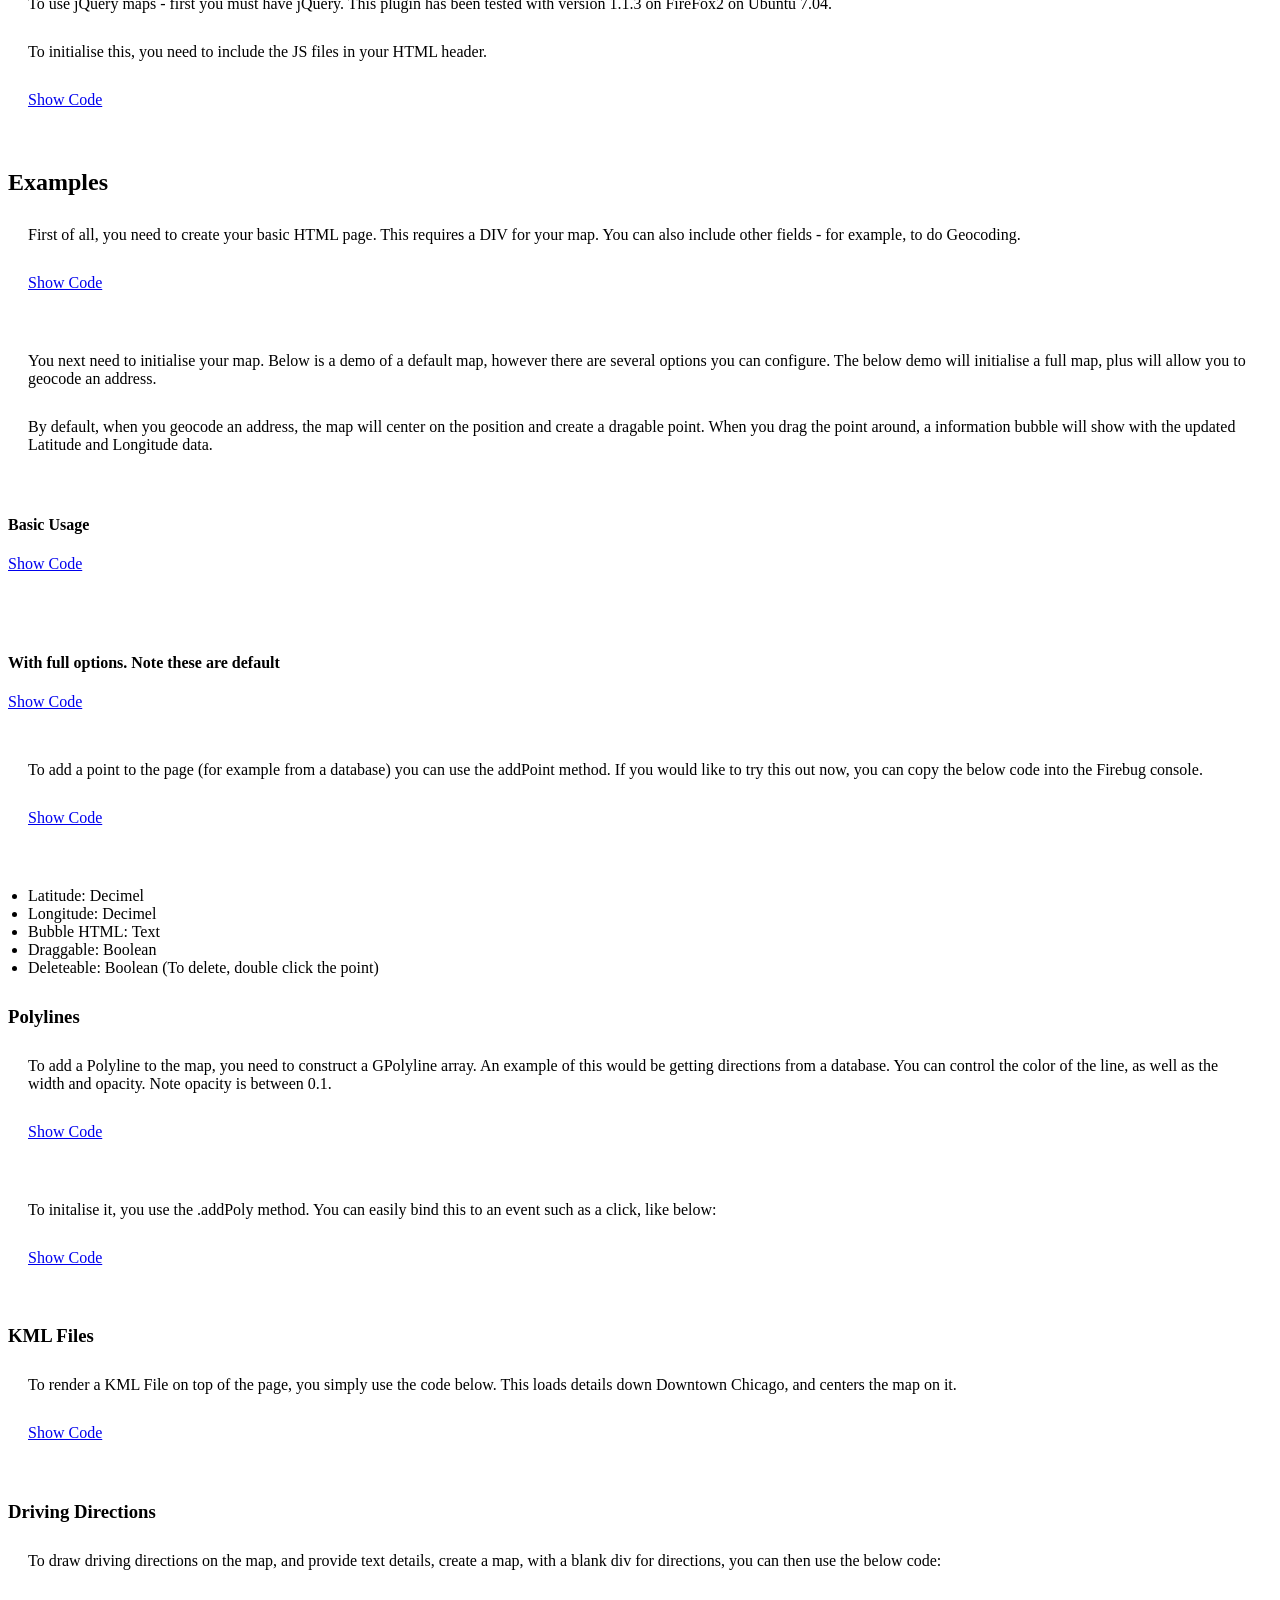
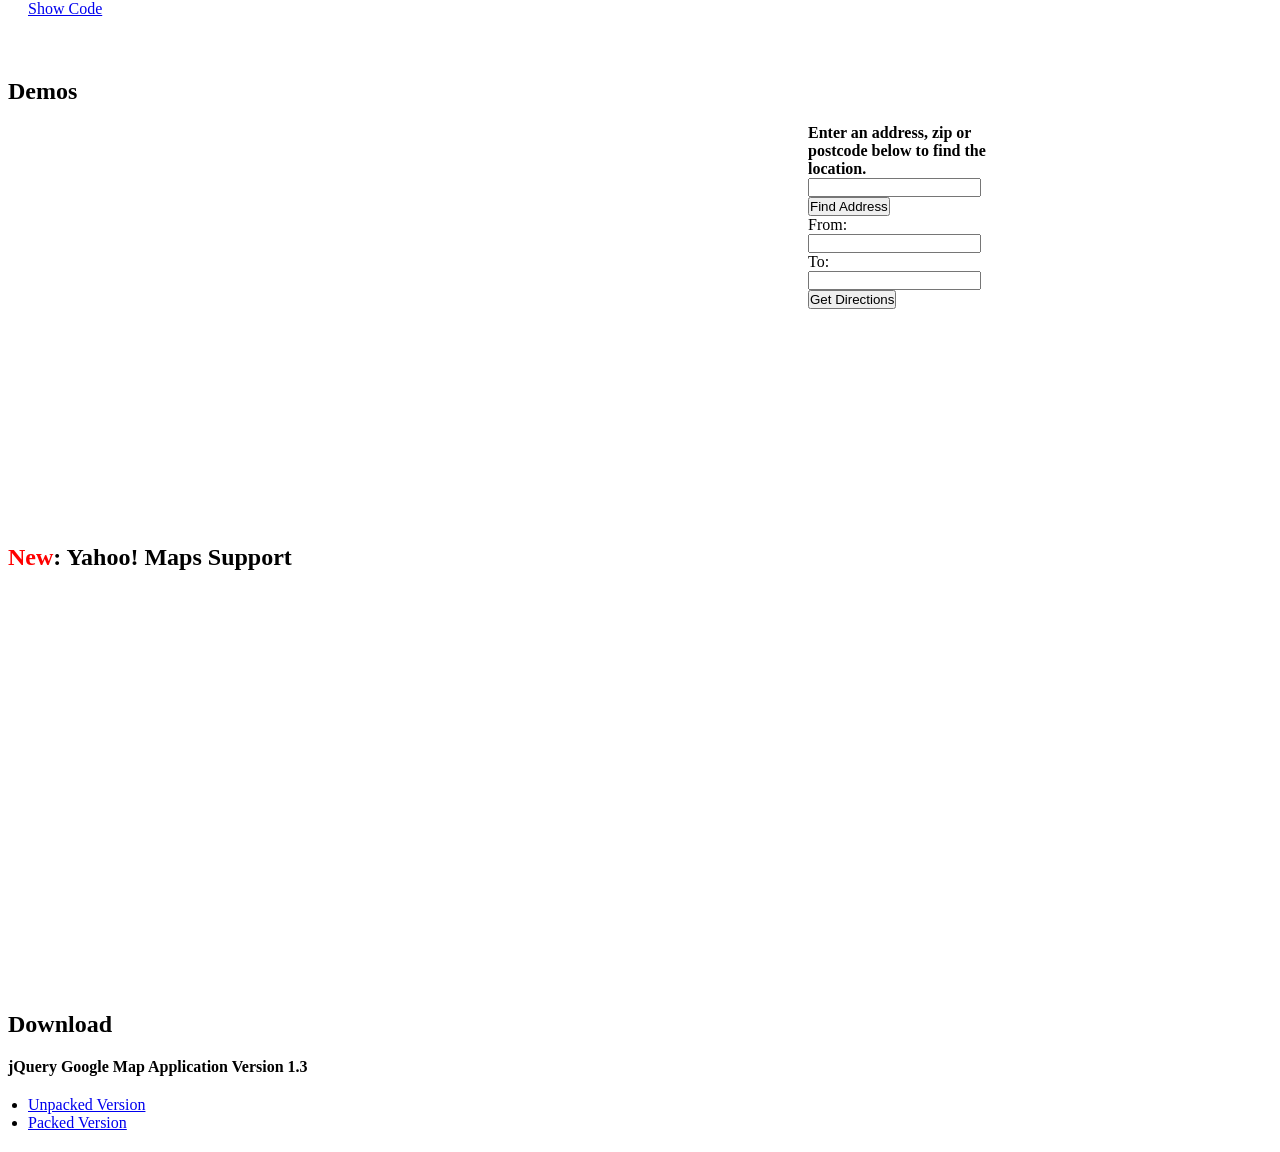
==== commit 6d6021d0: "Added 1.3 Packed version and updated readme" ====
--- a/branches/1.2/index.html
+++ b/branches/1.2/index.html
@@ -310,14 +310,10 @@
 	</div>
 	<br style="clear:both;" />
 	<a name="download"><h2>Download</h2></a>
-		<strong>jQuery Google Map Application Version 1.1</strong>
+		<strong>jQuery Google Map Application Version 1.3</strong>
 		<ul>
-		<li><a href="http://jmaps.googlecode.com/files/jquery.jmaps.js">Unpacked Version</a></li>
-		<li><a href="http://jmaps.googlecode.com/files/jquery.jmaps.packed.js">Packed Version</a></li>
-		</ul>
-		<strong>jQuery Google Map Application Version 1.3 (Development)</strong>
-		<ul>
-		<li><a href="http://jmaps.googlecode.com/files/jquery.jmaps.development.js">Unpacked Version</a></li>
+		<li><a href="http://jmaps.googlecode.com/files/jquery.jmaps.1-3.js">Unpacked Version</a></li>
+		<li><a href="http://jmaps.googlecode.com/files/jquery.jmaps.packed.1-3.js">Packed Version</a></li>
 		</ul>
 	</body>
 </html>
